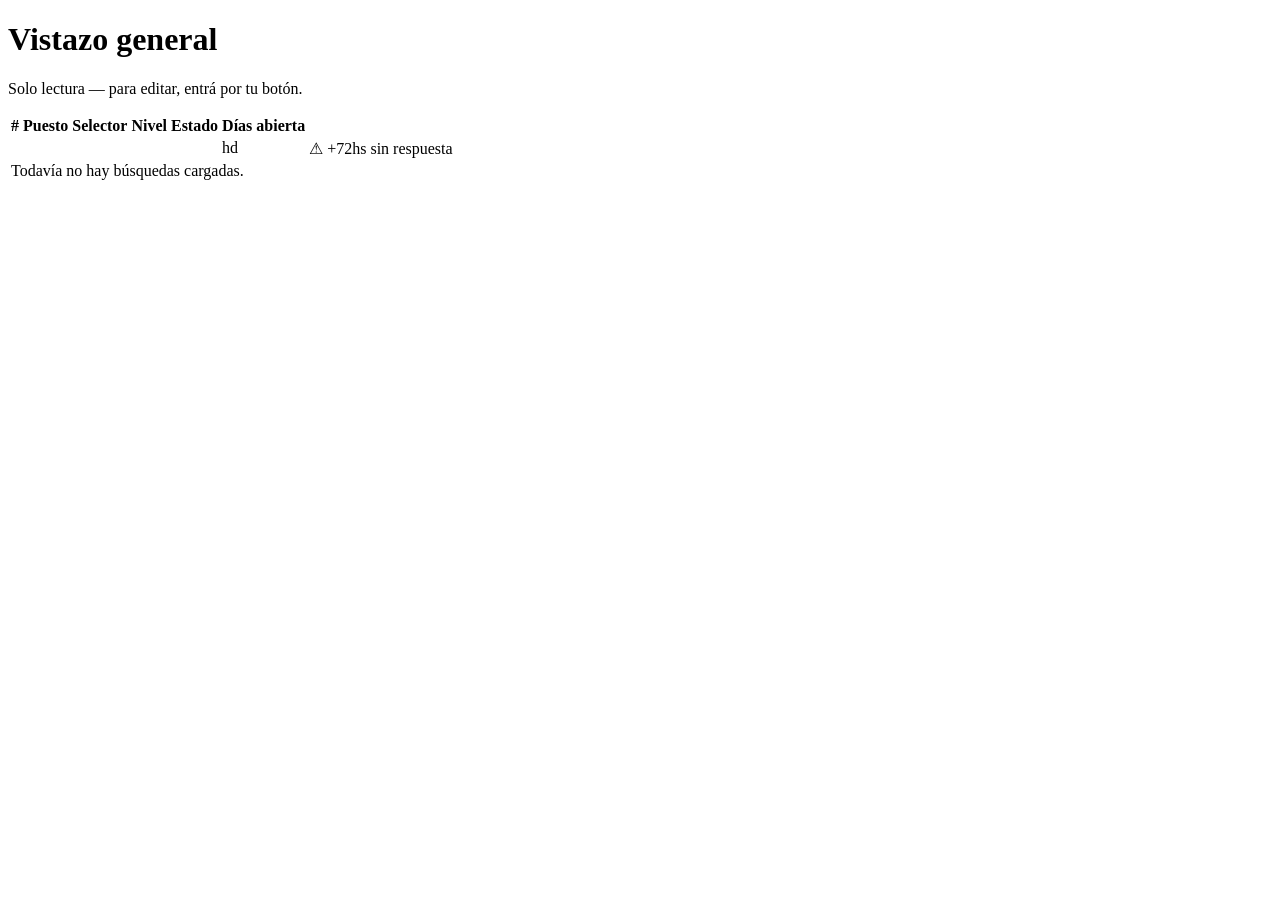
==== google-sites-poc/Index.html @ 3703c4de "Agregar POC de migración a Google (Sheets + Apps Script + Sites) Proyecto separado en google-sites-p" ====
<!DOCTYPE html>
<html>
<head><base target="_top"><?!= include('Styles'); ?></head>
<body>
  <h1>Vistazo general</h1>
  <p class="sub">Solo lectura — para editar, entrá por tu botón.</p>

  <div class="selectores">
    <? selectores.forEach(function(s) { ?>
      <a href="<?= baseUrl ?>?selector=<?= encodeURIComponent(s) ?>"><?= s ?></a>
    <? }); ?>
  </div>

  <table>
    <thead>
      <tr><th>#</th><th>Puesto</th><th>Selector</th><th>Nivel</th><th>Estado</th><th>Días abierta</th><th></th></tr>
    </thead>
    <tbody>
      <? vistazo.forEach(function(b) { ?>
        <tr>
          <td><?= b.numero ?></td>
          <td><?= b.puesto ?></td>
          <td><?= b.selector ?></td>
          <td><?= b.nivel ?></td>
          <td><span class="status <?= b.status ?>"><?= b.status ?></span></td>
          <td><?= b.diasAbierta ?> hd</td>
          <td><? if (b.alerta) { ?><span class="alerta">⚠ +72hs sin respuesta</span><? } ?></td>
        </tr>
      <? }); ?>
      <? if (vistazo.length === 0) { ?>
        <tr><td colspan="7">Todavía no hay búsquedas cargadas.</td></tr>
      <? } ?>
    </tbody>
  </table>
</body>
</html>
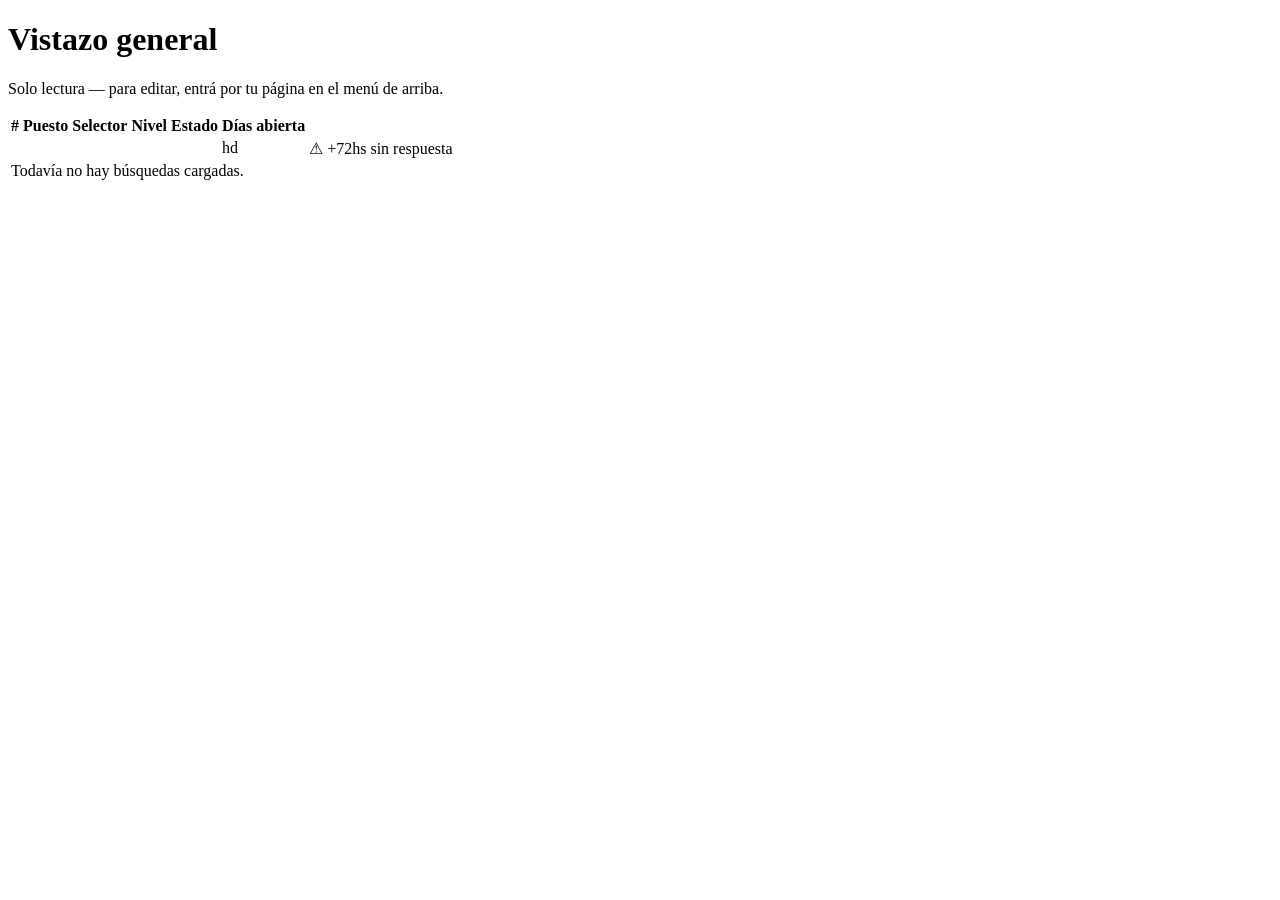
==== commit e46f1dad: "Sacar los botones de selector duplicados dentro del POC Sites ya arma su propio menú de navegación c" ====
--- a/google-sites-poc/Index.html
+++ b/google-sites-poc/Index.html
@@ -1,15 +1,9 @@
 <!DOCTYPE html>
 <html>
-<head><base target="_top"><?!= include('Styles'); ?></head>
+<head><?!= include('Styles'); ?></head>
 <body>
   <h1>Vistazo general</h1>
-  <p class="sub">Solo lectura — para editar, entrá por tu botón.</p>
-
-  <div class="selectores">
-    <? selectores.forEach(function(s) { ?>
-      <a href="<?= baseUrl ?>?selector=<?= encodeURIComponent(s) ?>"><?= s ?></a>
-    <? }); ?>
-  </div>
+  <p class="sub">Solo lectura — para editar, entrá por tu página en el menú de arriba.</p>
 
   <table>
     <thead>
